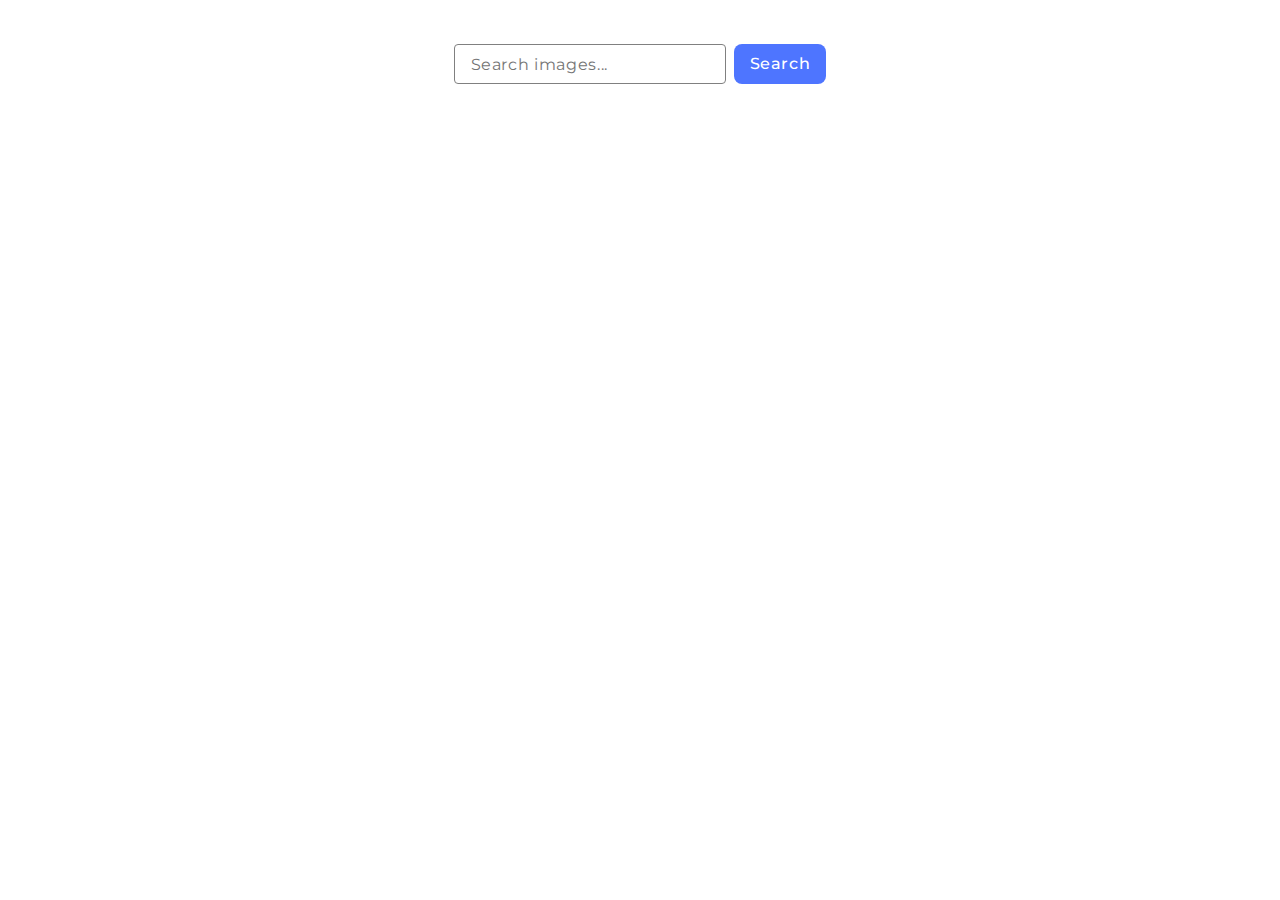
==== src/index.html @ af08c67e "Installing files from a previous task" ====
<!DOCTYPE html>
<html lang="en">

<head>
  <meta charset="UTF-8" />
  <link rel="icon" type="image/svg+xml" href="/favicon.svg" />
  <meta name="viewport" content="width=device-width, initial-scale=1.0" />
  <title>GoIT - Homework #11</title>
  <link rel="preconnect" href="https://fonts.googleapis.com">
  <link rel="preconnect" href="https://fonts.gstatic.com" crossorigin>
  <link href="https://fonts.googleapis.com/css2?family=Montserrat:ital,wght@0,100..900;1,100..900&display=swap"
    rel="stylesheet">
  <link rel="stylesheet" href="https://cdnjs.cloudflare.com/ajax/libs/modern-normalize/3.0.1/modern-normalize.min.css"
    integrity="sha512-q6WgHqiHlKyOqslT/lgBgodhd03Wp4BEqKeW6nNtlOY4quzyG3VoQKFrieaCeSnuVseNKRGpGeDU3qPmabCANg=="
    crossorigin="anonymous" referrerpolicy="no-referrer" />
  <link rel="stylesheet" href="./css/styles.css" />

</head>

<body>
  <main>
    <div class="search__form-wrapper">
      <form class="form">
        <label>
          <input class="search__form-input" type="text" name="search_text" placeholder="Search images..." required>
        </label>
        <button class="search__form-button" type="submit">Search</button>
      </form>
    </div>
    <div class="backdrop is-hidden">
      <span class="loader"></span>
    </div>
    <ul class="gallery"></ul>
  </main>
  <script type="module" src="./main.js"></script>
  <script type="module" src="./js/pixabay-api.js"></script>
</body>

</html>
---- src/css/styles.css ----
@import "izitoast/dist/css/iziToast.min.css";
@import "simplelightbox/dist/simple-lightbox.min.css";

/* Reset */

*,
*::before,
*::after {
    box-sizing: border-box;
}

h1,
h2,
h3,
h4,
h5,
h6 {
    margin: 0;
}

p {
    margin: 0;
}

a {
    text-decoration: none;
    color: inherit;
}

ul,
ol {
    margin: 0;
    padding: 0;
    list-style-type: none;
}

img {
    max-width: 100%;
    display: block;
    height: auto;
}

input,
textarea,
button {
    font: inherit;
}

button {
    cursor: pointer;
}

/* Global */

html {
    scroll-behavior: smooth;
}

body {
    font-family: 'Montserrat', sans-serif;
}

main {
    overflow-x: hidden;
}

/* Backdrop  */

.backdrop {

    position: fixed;
    top: 0;
    left: 0;
    width: 100%;
    height: 100%;
    z-index: 99;

    display: flex;
    align-items: center;
    justify-content: center;

    background-color: rgba(0, 0, 0, 0.7);
}

.is-hidden {
    position: absolute;
    width: 1px;
    height: 1px;
    margin: -1px;
    border: 0;
    padding: 0;

    
    white-space: nowrap;
    clip-path: inset(100%);
    clip: rect(0 0 0 0);
    overflow: hidden;
}

/* Loader */

.loader {
    width: 48px;
    height: 48px;
    border: 3px solid #FFF;
    border-radius: 50%;
    display: inline-block;
    position: relative;
    box-sizing: border-box;
    animation: rotation 1s linear infinite;
}

.loader::after {
    content: '';
    box-sizing: border-box;
    position: absolute;
    left: 50%;
    top: 50%;
    transform: translate(-50%, -50%);
    width: 56px;
    height: 56px;
    border-radius: 50%;
    border: 3px solid transparent;
    border-bottom-color: #FF3D00;
}

@keyframes rotation {
    0% {
        transform: rotate(0deg);
    }

    100% {
        transform: rotate(360deg);
    }
}

/* Form */

.search__form-wrapper {
    display: flex;
    align-items: center;
    justify-content: center;
    padding-top: 36px;
    padding-bottom: 32px;
}

.form {
    display: flex;
    align-items: flex-start;
    justify-content: flex-start;
    flex-direction: row;
    gap: 8px;
}

.search__form-input {
    display: flex;
    align-items: flex-start;
    justify-content: flex-start;
    flex-direction: row;
    gap: 8px;
    width: 272px;
    height: 40px;
    padding: 8px 16px;
    outline: transparent;
    border-radius: 4px;
    border: 1px solid #808080;
    font-weight: 400;
    font-size: 16px;
    line-height: 1.5;
    letter-spacing: 0.04em;
    color: #808080;
    transition: border linear 100ms;

    &:hover, &:focus {
        border: 1px solid #000000;
    }
}

.search__form-button {
    border-style: none;
    border-radius: 8px;
    padding: 8px 16px;
    background: #4e75ff;
    font-weight: 500;
    font-size: 16px;
    line-height: 1.5;
    letter-spacing: 0.04em;
    color: #ffffff;

    &:hover{
        background: #6c8cff;
    }

}

/* Gallery */
.gallery {
    display: flex;
    flex-wrap: wrap;
    align-items: center;
    justify-content: center;
    margin: 0 auto;
    gap: 24px;
}

/* Card */
.gallery-images {
    object-fit: cover;
    width: 100%;
    height: 200px;
    border: 1px solid #808080;
    
}

.gallery-items {
    position: relative;
    width: 360px;
    flex-basis: calc((1128px - 24px * 2) / 3);
    cursor: pointer;
}

.gallery-info {
    display: flex;
    justify-content: space-evenly;
    position: absolute;
    bottom: 0;
    left: 0;
width: 100%;
    height: 48px;
    padding-top: 4px;
    padding-bottom: 4px;
    border-bottom: 1px solid #808080;
    border-left: 1px solid #808080;
    border-right: 1px solid #808080;
    background: #ffffff;
}

.gallery-info-item {
    display: flex;
    flex-direction: column;
    align-items: center;
    
}

.gallery-info-title {
    font-weight: 600;
    font-size: 12px;
    line-height: 1.33333;
    letter-spacing: 0.04em;
    color: #2e2f42;
}

.gallery-info-value {
    font-weight: 400;
    font-size: 12px;
    line-height: 2;
    letter-spacing: 0.04em;
    color: #2e2f42;
}
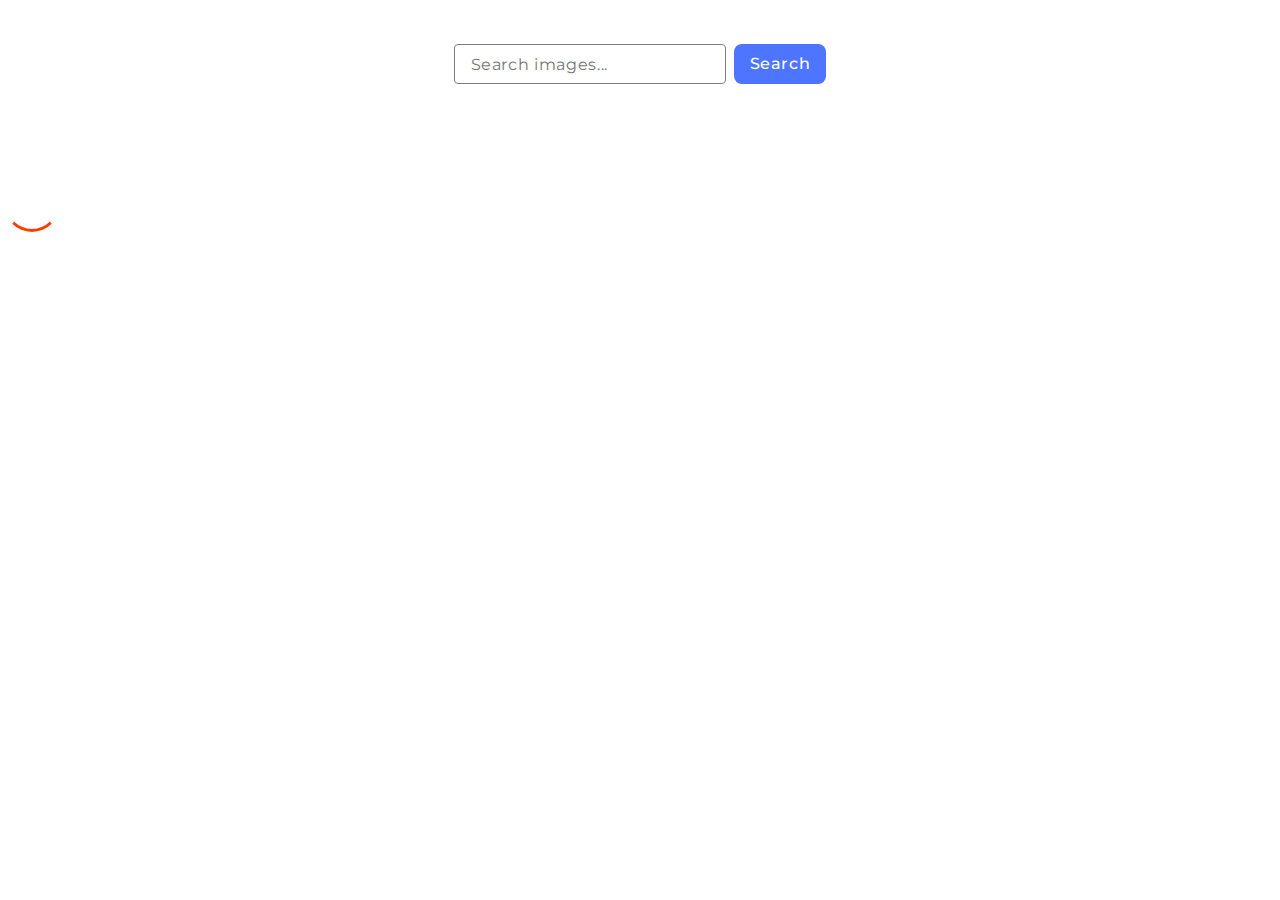
==== commit 0227a652: "Add smooth scrolling to two cards when clicking the more pictures button" ====
--- a/src/index.html
+++ b/src/index.html
@@ -5,7 +5,7 @@
   <meta charset="UTF-8" />
   <link rel="icon" type="image/svg+xml" href="/favicon.svg" />
   <meta name="viewport" content="width=device-width, initial-scale=1.0" />
-  <title>GoIT - Homework #11</title>
+  <title>GoIT - Homework #12</title>
   <link rel="preconnect" href="https://fonts.googleapis.com">
   <link rel="preconnect" href="https://fonts.gstatic.com" crossorigin>
   <link href="https://fonts.googleapis.com/css2?family=Montserrat:ital,wght@0,100..900;1,100..900&display=swap"
@@ -31,6 +31,13 @@
       <span class="loader"></span>
     </div>
     <ul class="gallery"></ul>
+    <div class="load-more">
+      <button type="button" class="load-more-btn js-load-more-btn is-hidden">
+        Load more
+      </button>
+    </div>
+    <div class="loader"></div>
+
   </main>
   <script type="module" src="./main.js"></script>
   <script type="module" src="./js/pixabay-api.js"></script>
--- a/src/css/styles.css
+++ b/src/css/styles.css
@@ -257,3 +257,29 @@
     letter-spacing: 0.04em;
     color: #2e2f42;
 }
+
+/* Button Load more */
+
+.load-more {
+    display: flex;
+    justify-content: center;
+    align-items: center;
+    padding: 32px;
+}
+
+.load-more-btn {
+    border-style: none;
+    border-radius: 8px;
+    padding: 8px 16px;
+    background: #4e75ff;
+    font-weight: 500;
+    font-size: 16px;
+    line-height: 1.5;
+    letter-spacing: 0.04em;
+    color: #ffffff;
+
+    &:hover {
+        background: #6c8cff;
+    }
+
+}
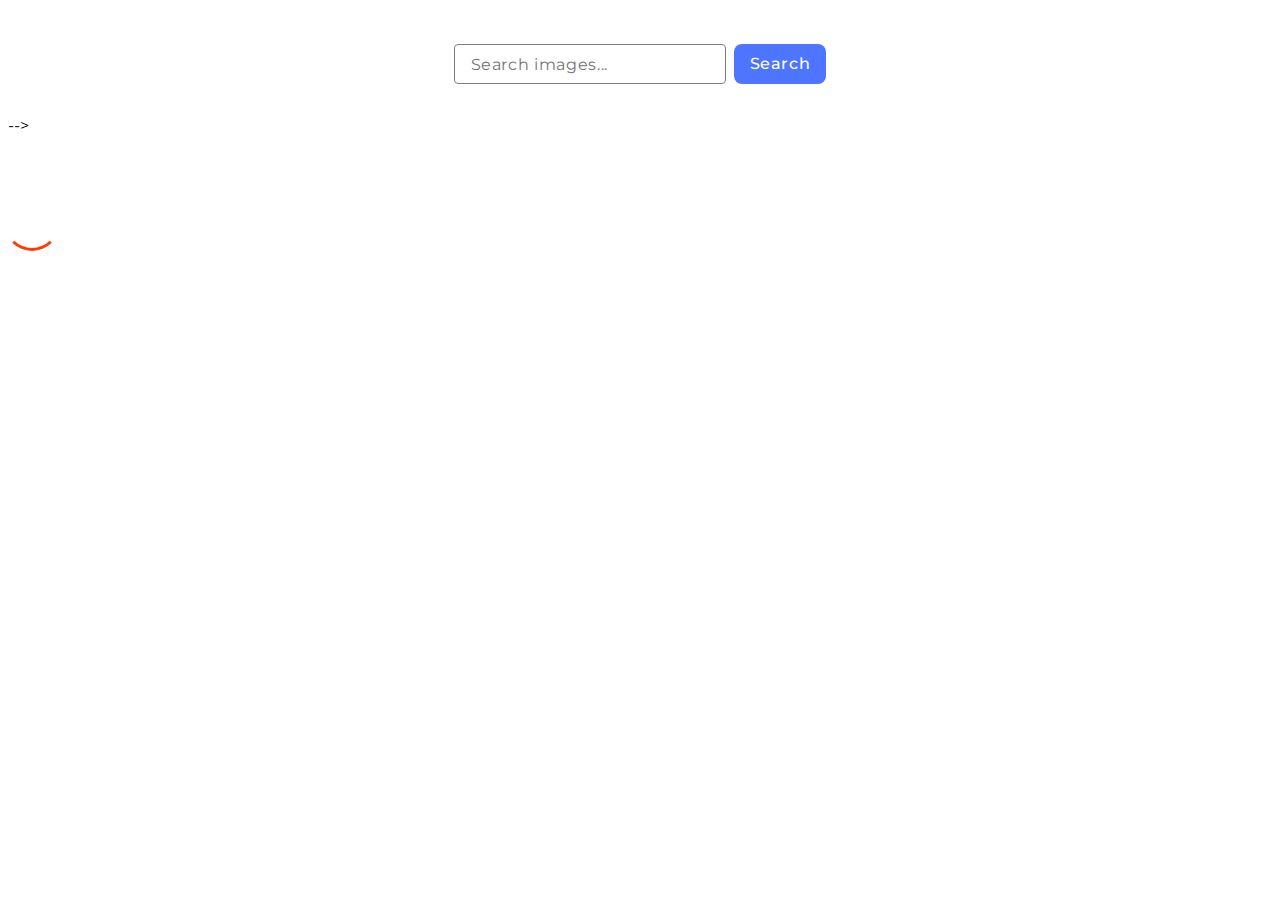
==== commit 4f4ff7b5: "Changed the style for the loader and backdrop window classes" ====
--- a/src/index.html
+++ b/src/index.html
@@ -27,9 +27,7 @@
         <button class="search__form-button" type="submit">Search</button>
       </form>
     </div>
-    <div class="backdrop is-hidden">
-      <span class="loader"></span>
-    </div>
+    </div> -->
     <ul class="gallery"></ul>
     <div class="load-more">
       <button type="button" class="load-more-btn js-load-more-btn is-hidden">
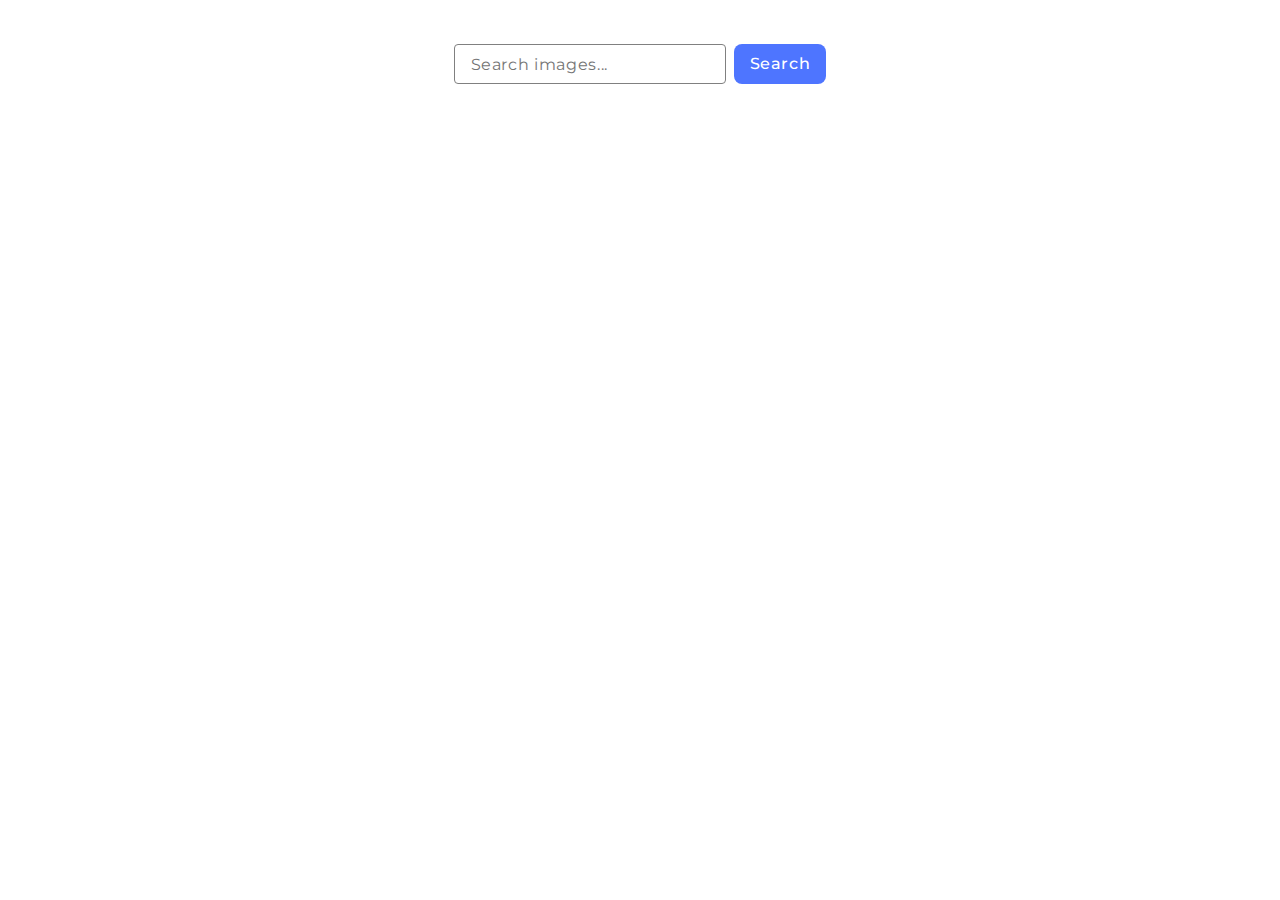
==== commit 65215bdb: "Fixed page loading in the more details button" ====
--- a/src/index.html
+++ b/src/index.html
@@ -27,14 +27,15 @@
         <button class="search__form-button" type="submit">Search</button>
       </form>
     </div>
-    </div> -->
     <ul class="gallery"></ul>
     <div class="load-more">
       <button type="button" class="load-more-btn js-load-more-btn is-hidden">
         Load more
       </button>
     </div>
-    <div class="loader"></div>
+    <div class="is-hidden">
+      <div class="loader"></div>
+    </div>
 
   </main>
   <script type="module" src="./main.js"></script>
--- a/src/css/styles.css
+++ b/src/css/styles.css
@@ -102,35 +102,46 @@
 .loader {
     width: 48px;
     height: 48px;
-    border: 3px solid #FFF;
     border-radius: 50%;
-    display: inline-block;
     position: relative;
-    box-sizing: border-box;
-    animation: rotation 1s linear infinite;
-}
-
-.loader::after {
-    content: '';
+    animation: rotate 1s linear infinite
+}
+
+.loader::before {
+    content: "";
     box-sizing: border-box;
     position: absolute;
-    left: 50%;
-    top: 50%;
-    transform: translate(-50%, -50%);
-    width: 56px;
-    height: 56px;
+    inset: 0px;
     border-radius: 50%;
-    border: 3px solid transparent;
-    border-bottom-color: #FF3D00;
-}
-
-@keyframes rotation {
+    border: 5px solid #FFF;
+    animation: prixClipFix 2s linear infinite;
+}
+
+@keyframes rotate {
+    100% {
+        transform: rotate(360deg)
+    }
+}
+
+@keyframes prixClipFix {
     0% {
-        transform: rotate(0deg);
+        clip-path: polygon(50% 50%, 0 0, 0 0, 0 0, 0 0, 0 0)
+    }
+
+    25% {
+        clip-path: polygon(50% 50%, 0 0, 100% 0, 100% 0, 100% 0, 100% 0)
+    }
+
+    50% {
+        clip-path: polygon(50% 50%, 0 0, 100% 0, 100% 100%, 100% 100%, 100% 100%)
+    }
+
+    75% {
+        clip-path: polygon(50% 50%, 0 0, 100% 0, 100% 100%, 0 100%, 0 100%)
     }
 
     100% {
-        transform: rotate(360deg);
+        clip-path: polygon(50% 50%, 0 0, 100% 0, 100% 100%, 0 100%, 0 0)
     }
 }
 
